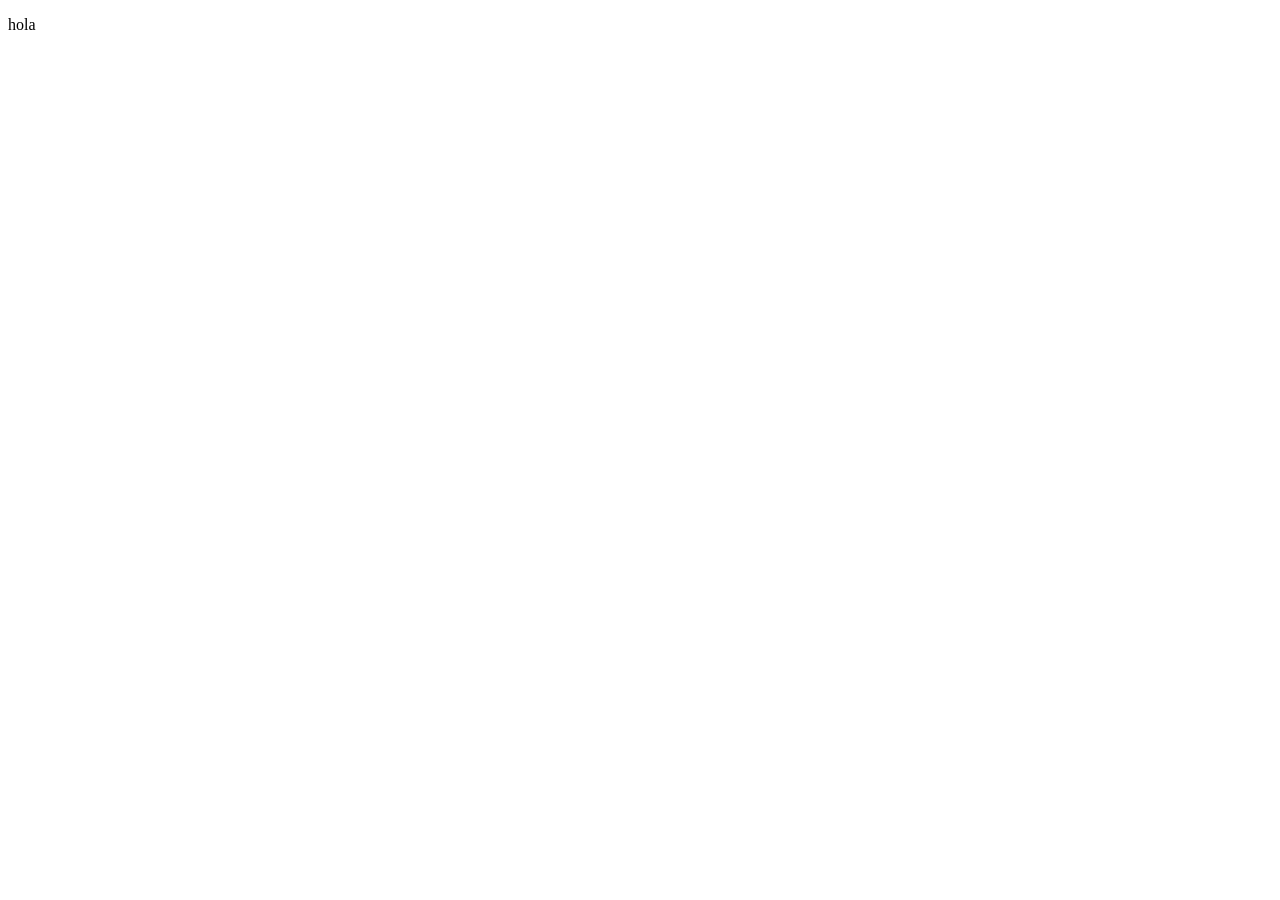
==== portafolio/mascotas.html @ 538769df "Add files via upload" ====
<!DOCTYPE html>
<html lang="en">
<head>
    <meta charset="UTF-8">
    <meta name="viewport" content="width=device-width, initial-scale=1.0">
    <title>Document</title>
</head>
<body>
    <p>hola</p>
</body>
</html>
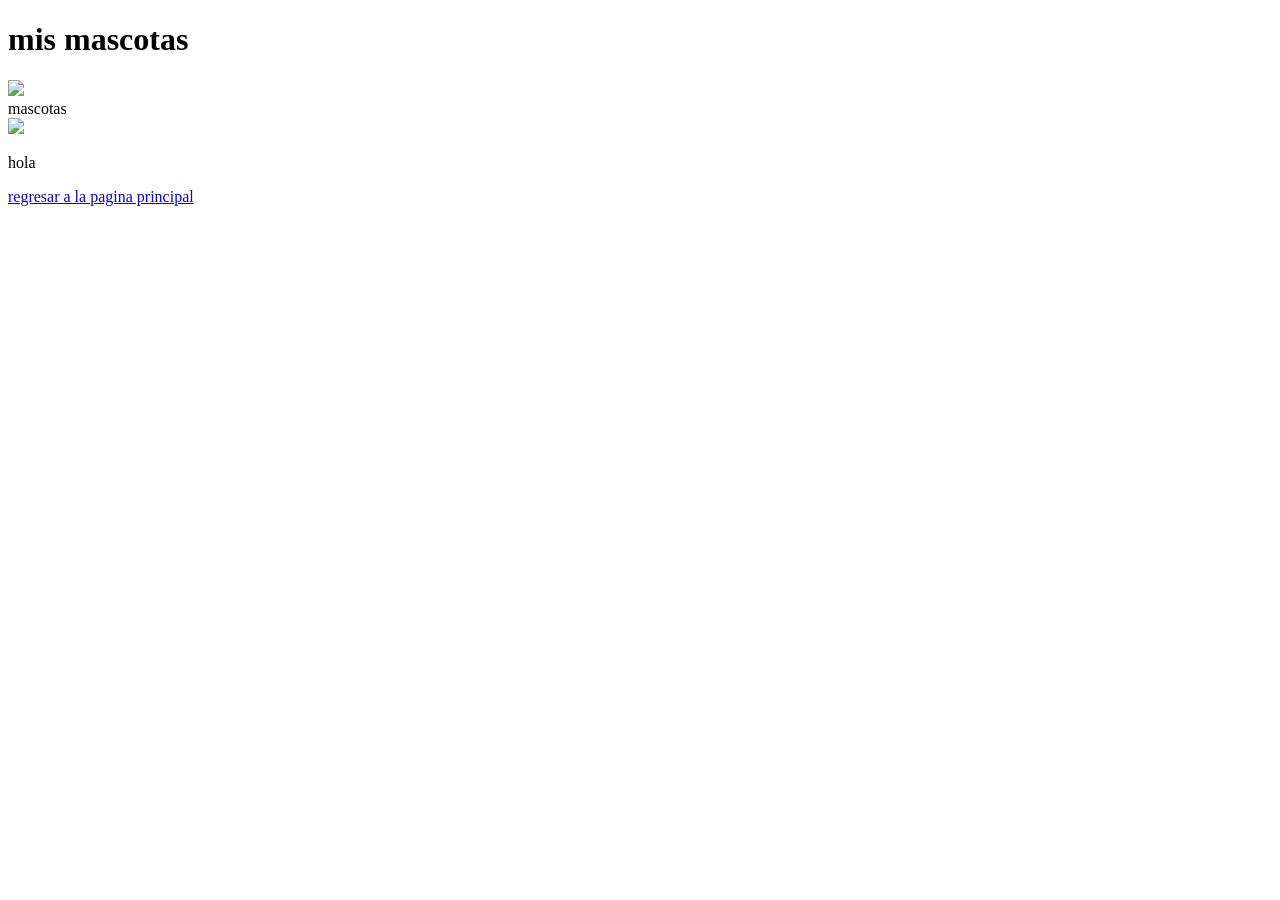
==== commit 20d0048d: "Update mascotas.html" ====
--- a/portafolio/mascotas.html
+++ b/portafolio/mascotas.html
@@ -5,7 +5,12 @@
     <meta name="viewport" content="width=device-width, initial-scale=1.0">
     <title>Document</title>
 </head>
+<header><h1>mis mascotas</h1></header>
 <body>
+    <img src="https://segurossura.com/content/webp-express/webp-images/doc-root/content/uploads/sites/10/2021/01/seguros-sura-las-mascotas-son-peligrosas-para-la-salud.jpg.webp">
+    <article>mascotas</article>
+    <img src="https://encrypted-tbn0.gstatic.com/images?q=tbn:ANd9GcR7L9DuSk4FVpQLDMXPnIOAjQtt0B3dYbtF2A&s">
     <p>hola</p>
+    <a href="index.html">regresar a la pagina principal</a>
 </body>
-</html>+</html>
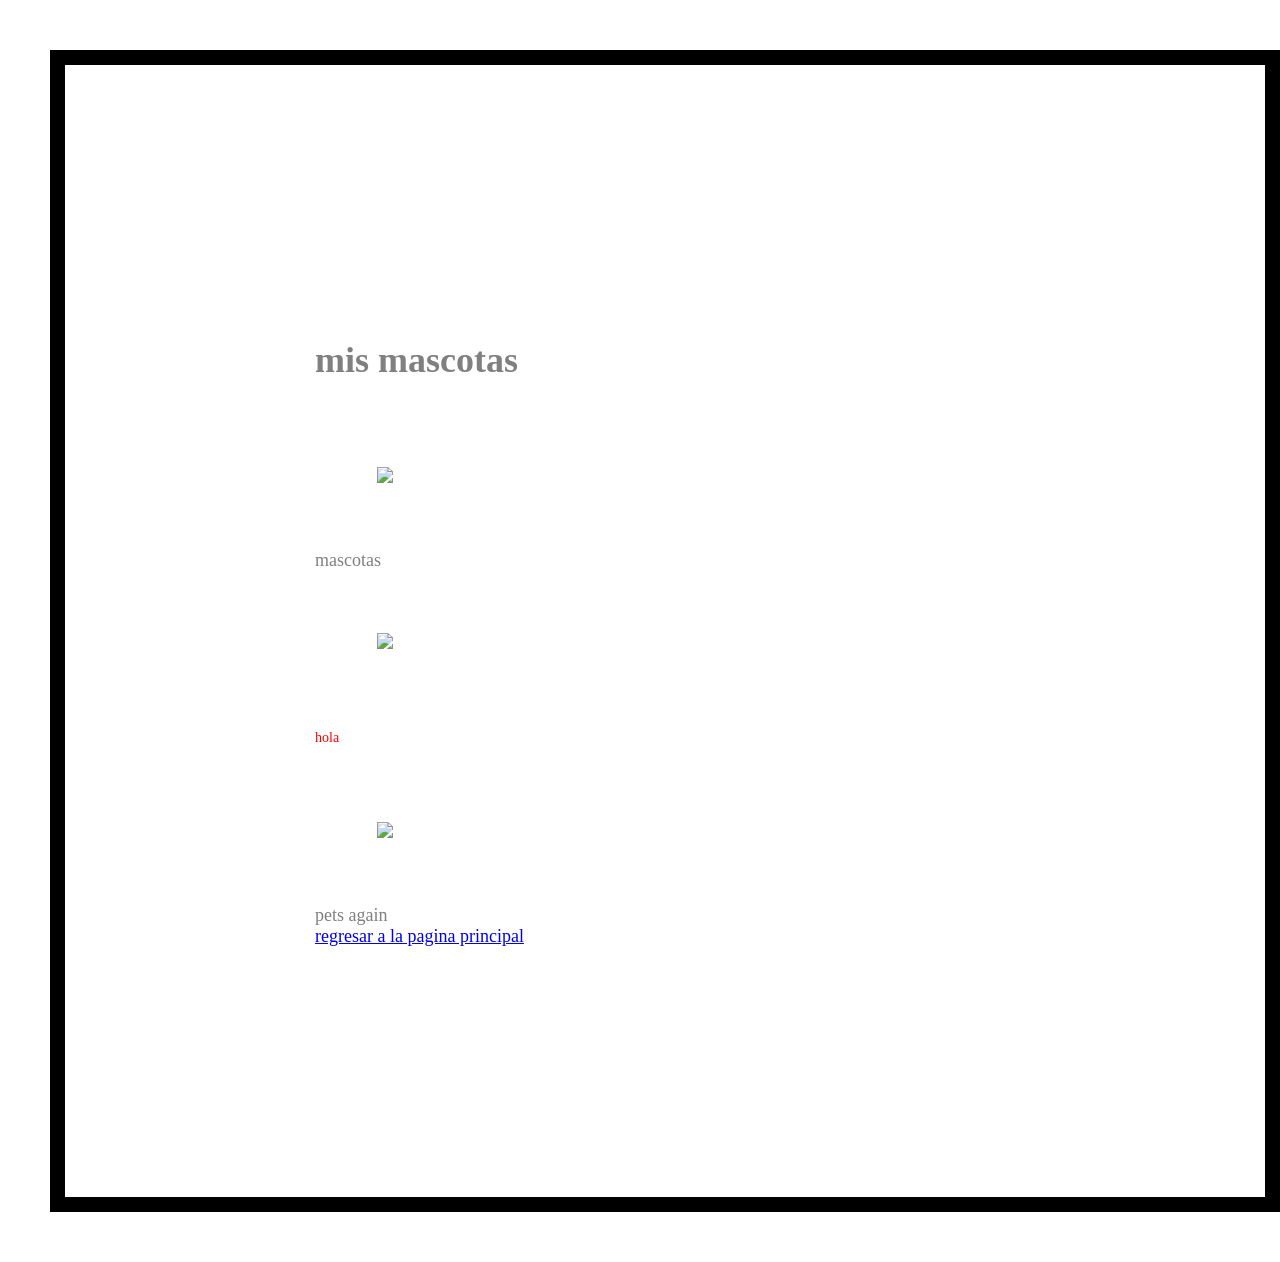
==== commit 43018083: "Update mascotas.html" ====
--- a/portafolio/mascotas.html
+++ b/portafolio/mascotas.html
@@ -5,12 +5,15 @@
     <meta name="viewport" content="width=device-width, initial-scale=1.0">
     <title>Document</title>
 </head>
+<link rel="stylesheet" href="style.css">
 <header><h1>mis mascotas</h1></header>
 <body>
     <img src="https://segurossura.com/content/webp-express/webp-images/doc-root/content/uploads/sites/10/2021/01/seguros-sura-las-mascotas-son-peligrosas-para-la-salud.jpg.webp">
     <article>mascotas</article>
     <img src="https://encrypted-tbn0.gstatic.com/images?q=tbn:ANd9GcR7L9DuSk4FVpQLDMXPnIOAjQtt0B3dYbtF2A&s">
     <p>hola</p>
+    <img src="https://www.ladridosybigotes.com/content/images/2024/10/2024-08-13-animal-hoarding-disorder.webp">
+    <article>pets again</article>
     <a href="index.html">regresar a la pagina principal</a>
 </body>
 </html>
--- a/portafolio/style.css
+++ b/portafolio/style.css
@@ -0,0 +1,25 @@
+p {
+    font-family:'Arial Narrow';
+    font-size: 14px;
+    color: red;
+}
+body {
+       font-family:'Times New Roman';
+       font-size: 18px;
+       color: gray
+}
+
+body{
+    width: 700px;
+    padding: 250px;
+    border: 15px solid black;
+    margin: 50px
+
+}
+a:hover {background-color: blue;
+}
+
+img{padding: 50px;
+    border: 5px black;
+     margin: 12px}
+
